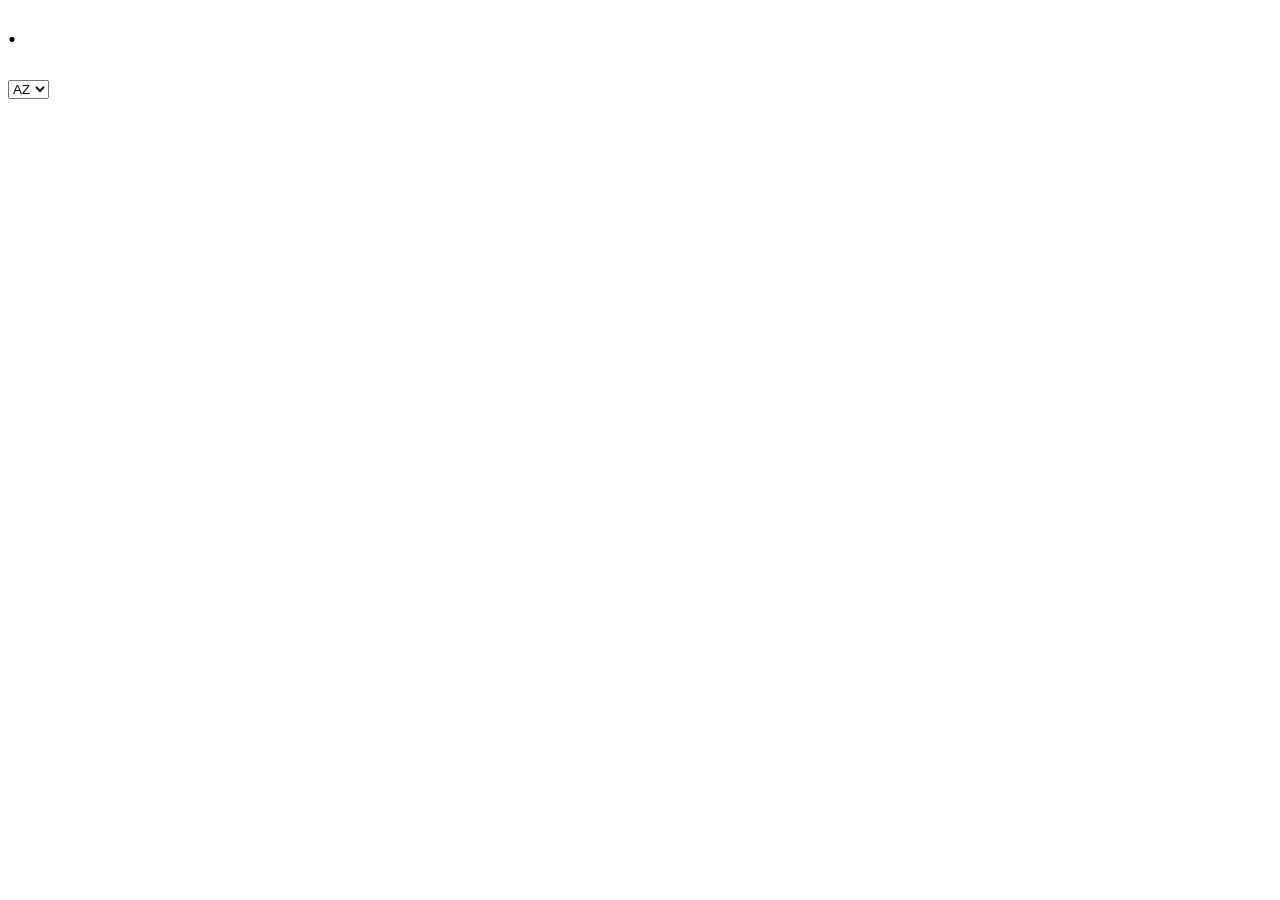
==== frontend/citizen/index.html @ bd2788e1 "chore: scaffold backend, frontend placeholders, seed data Co-Authored-By: Claude Opus 5.5 <noreply@a" ====
<!doctype html>
<html lang="az">
<head>
  <meta charset="utf-8">
  <meta name="viewport" content="width=device-width, initial-scale=1">
  <title data-i18n="citizen_title">Citizen</title>
  <link rel="stylesheet" href="https://unpkg.com/leaflet@1.9.4/dist/leaflet.css">
  <link rel="stylesheet" href="/shared/style.css">
</head>
<body>
  <header>
    <h1><span data-i18n="app_title"></span> · <span data-i18n="citizen_title"></span></h1>
    <nav>
      <a href="/dispatcher/" data-i18n="go_dispatcher"></a>
      <select id="lang-select" aria-label="lang"><option value="az">AZ</option><option value="en">EN</option></select>
    </nav>
  </header>
  <main>
    <p class="muted" data-i18n="placeholder"></p>
  </main>
  <script src="https://unpkg.com/leaflet@1.9.4/dist/leaflet.js"></script>
  <script src="/shared/i18n.js"></script>
  <script src="/shared/api.js"></script>
</body>
</html>
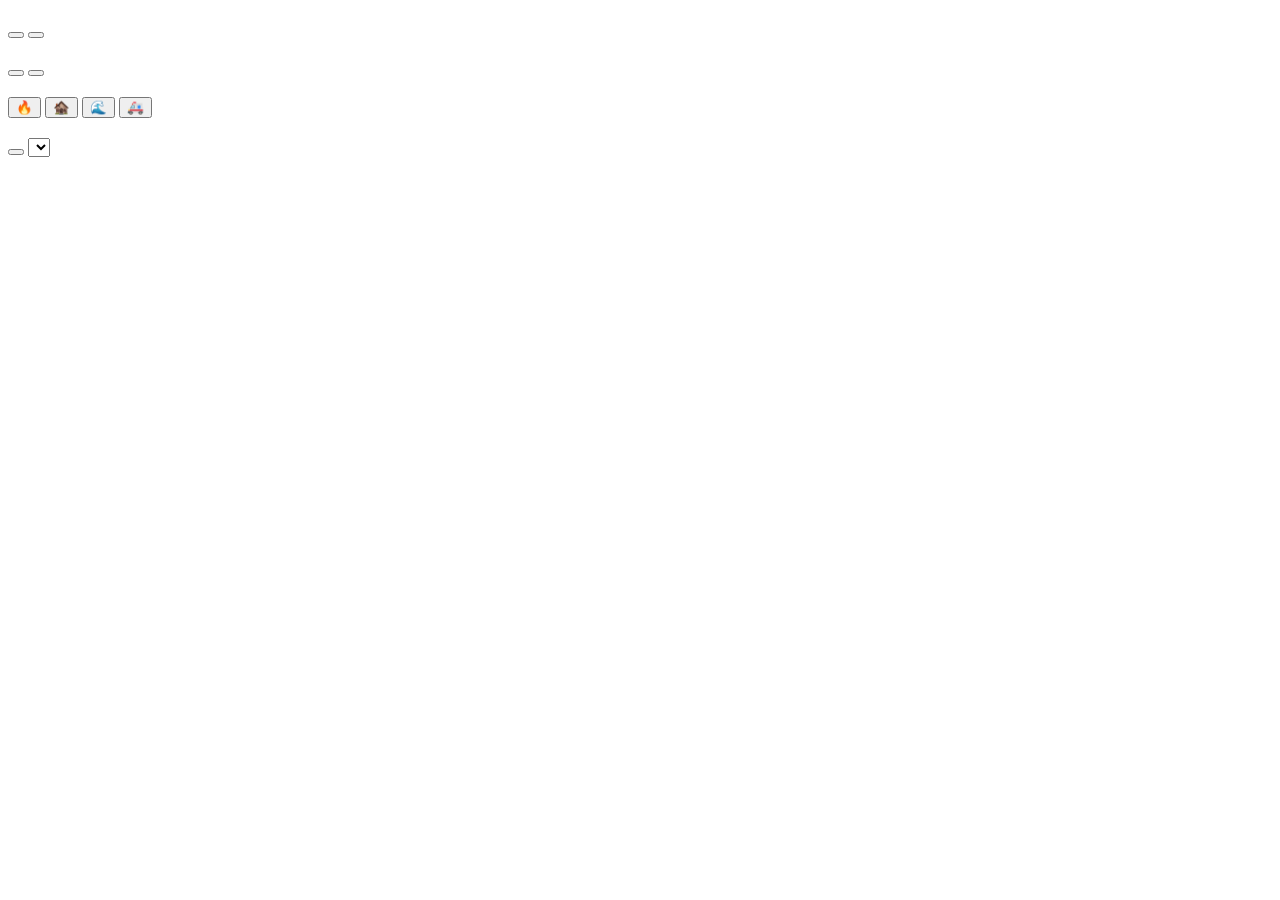
==== commit c57c5536: "feat: bilingual citizen app with live rerouting, SOS and priority mode Co-Authored-By: Claude Opus 5" ====
--- a/frontend/citizen/index.html
+++ b/frontend/citizen/index.html
@@ -3,23 +3,94 @@
 <head>
   <meta charset="utf-8">
   <meta name="viewport" content="width=device-width, initial-scale=1">
-  <title data-i18n="citizen_title">Citizen</title>
+  <title data-i18n="nav.citizen">Citizen</title>
   <link rel="stylesheet" href="https://unpkg.com/leaflet@1.9.4/dist/leaflet.css">
+  <link rel="icon" href="data:,">
   <link rel="stylesheet" href="/shared/style.css">
 </head>
 <body>
-  <header>
-    <h1><span data-i18n="app_title"></span> · <span data-i18n="citizen_title"></span></h1>
+  <header class="app-header">
+    <h1 data-i18n="app_title"></h1>
     <nav>
-      <a href="/dispatcher/" data-i18n="go_dispatcher"></a>
-      <select id="lang-select" aria-label="lang"><option value="az">AZ</option><option value="en">EN</option></select>
+      <div class="lang-switch" role="group" data-i18n-aria="lang.label">
+        <button type="button" data-lang="az" data-i18n="lang.az"></button>
+        <button type="button" data-lang="en" data-i18n="lang.en"></button>
+      </div>
+      <a href="/dispatcher/" data-i18n="nav.dispatcher"></a>
     </nav>
   </header>
-  <main>
-    <p class="muted" data-i18n="placeholder"></p>
+
+  <div id="banner" class="banner" role="alert" hidden>
+    <div>
+      <strong id="banner-title"></strong>
+      <p id="banner-text"></p>
+      <p id="banner-target"></p>
+    </div>
+    <button type="button" id="banner-close" class="btn" data-i18n="banner.dismiss"></button>
+  </div>
+
+  <main class="layout">
+    <section class="map-wrap">
+      <div id="map" role="application" data-i18n-aria="map.label"></div>
+    </section>
+
+    <div class="panel">
+      <section class="card" id="profile-card">
+        <h2 data-i18n="profile.title"></h2>
+        <div class="toggle">
+          <button type="button" class="btn" data-role="citizen" data-i18n="profile.citizen"></button>
+          <button type="button" class="btn" data-role="priority_citizen" data-i18n="profile.priority"></button>
+        </div>
+        <span id="priority-badge" class="badge" data-i18n="profile.badge" hidden></span>
+      </section>
+
+      <section class="card" id="sos-card">
+        <h2 data-i18n="sos.title"></h2>
+        <p class="hint" data-i18n="sos.hint"></p>
+        <div id="sos-buttons" class="sos-grid">
+          <button type="button" class="sos-btn" data-hazard="fire"><span class="icon" aria-hidden="true">🔥</span><span data-i18n="hazard.fire"></span></button>
+          <button type="button" class="sos-btn" data-hazard="collapse"><span class="icon" aria-hidden="true">🏚️</span><span data-i18n="hazard.collapse"></span></button>
+          <button type="button" class="sos-btn" data-hazard="flood"><span class="icon" aria-hidden="true">🌊</span><span data-i18n="hazard.flood"></span></button>
+          <button type="button" class="sos-btn" data-hazard="medical"><span class="icon" aria-hidden="true">🚑</span><span data-i18n="hazard.medical"></span></button>
+        </div>
+        <div id="sos-active" class="sos-active" hidden>
+          <h3 data-i18n="sos.active_title"></h3>
+          <p id="sos-active-hazard"></p>
+          <p id="sos-active-time" class="small"></p>
+          <p id="sos-active-priority"></p>
+          <button type="button" id="safe-btn" class="btn btn-safe" data-i18n="sos.safe_btn"></button>
+        </div>
+      </section>
+
+      <section class="card" id="location-card">
+        <h2 data-i18n="location.title"></h2>
+        <div class="row">
+          <button type="button" id="locate-btn" class="btn btn-primary" data-i18n="location.use_mine"></button>
+          <select id="district-select" class="btn" data-i18n-aria="location.district">
+            <option value="" data-i18n="location.district"></option>
+          </select>
+        </div>
+        <p class="hint" data-i18n="location.hint"></p>
+      </section>
+
+      <section class="card" id="route-card">
+        <h2 data-i18n="route.title"></h2>
+        <div id="route-body"></div>
+      </section>
+
+      <section class="card" id="nearest-card">
+        <h2 data-i18n="nearest.title"></h2>
+        <p class="hint" data-i18n="nearest.pick_hint"></p>
+        <ul id="nearest-list" class="shelter-list"></ul>
+      </section>
+    </div>
   </main>
+
+  <div id="toast" class="toast" role="status" aria-live="polite" hidden></div>
+
   <script src="https://unpkg.com/leaflet@1.9.4/dist/leaflet.js"></script>
   <script src="/shared/i18n.js"></script>
   <script src="/shared/api.js"></script>
+  <script src="/citizen.js"></script>
 </body>
 </html>
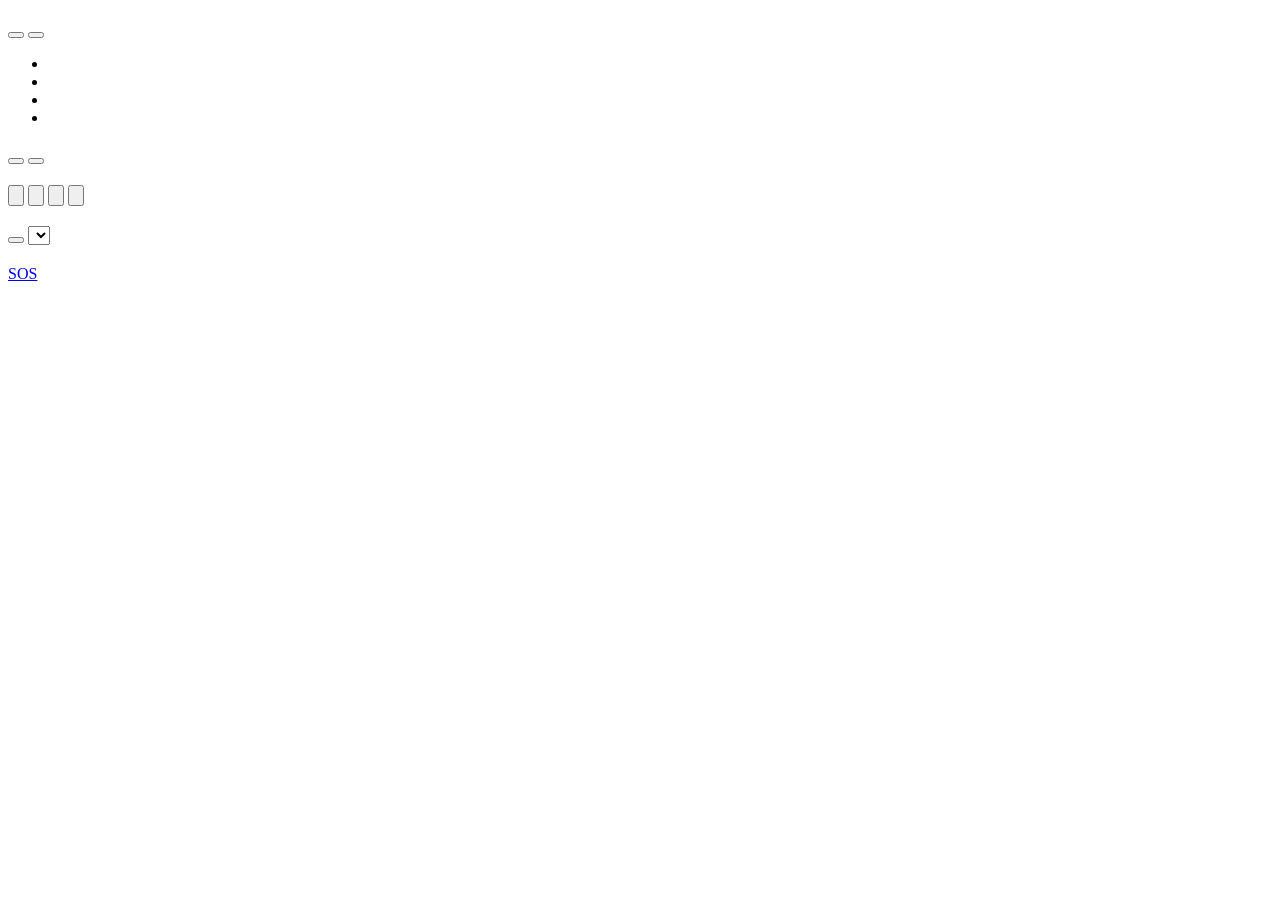
==== commit 3402c75b: "style: redesign citizen app and dispatcher dashboard Co-Authored-By: Claude Opus 5.5 <noreply@anthro" ====
--- a/frontend/citizen/index.html
+++ b/frontend/citizen/index.html
@@ -4,11 +4,11 @@
   <meta charset="utf-8">
   <meta name="viewport" content="width=device-width, initial-scale=1">
   <title data-i18n="nav.citizen">Citizen</title>
-  <link rel="stylesheet" href="https://unpkg.com/leaflet@1.9.4/dist/leaflet.css">
+  <link rel="stylesheet" href="/vendor/leaflet/leaflet.css">
   <link rel="icon" href="data:,">
   <link rel="stylesheet" href="/shared/style.css">
 </head>
-<body>
+<body class="citizen">
   <header class="app-header">
     <h1 data-i18n="app_title"></h1>
     <nav>
@@ -19,6 +19,8 @@
       <a href="/dispatcher/" data-i18n="nav.dispatcher"></a>
     </nav>
   </header>
+
+  <div id="offline-notice" class="notice-offline" role="status" data-i18n="notice.offline_backup_routing" hidden></div>
 
   <div id="banner" class="banner" role="alert" hidden>
     <div>
@@ -32,26 +34,37 @@
   <main class="layout">
     <section class="map-wrap">
       <div id="map" role="application" data-i18n-aria="map.label"></div>
+      <ul class="map-legend" data-i18n-aria="legend.title">
+        <li><i class="lg-you"></i><span data-i18n="location.you"></span></li>
+        <li><i class="lg-route"></i><span data-i18n="legend.route"></span></li>
+        <li><i class="lg-shelter"></i><span data-i18n="legend.shelter"></span></li>
+        <li><i class="lg-closed"></i><span data-i18n="legend.closed"></span></li>
+      </ul>
     </section>
 
     <div class="panel">
-      <section class="card" id="profile-card">
-        <h2 data-i18n="profile.title"></h2>
-        <div class="toggle">
+      <section class="card status-strip" id="profile-card">
+        <h2 class="sr-only" data-i18n="profile.title"></h2>
+        <div class="toggle" role="group" data-i18n-aria="profile.title">
           <button type="button" class="btn" data-role="citizen" data-i18n="profile.citizen"></button>
           <button type="button" class="btn" data-role="priority_citizen" data-i18n="profile.priority"></button>
         </div>
         <span id="priority-badge" class="badge" data-i18n="profile.badge" hidden></span>
       </section>
 
+      <section class="card route-card" id="route-card">
+        <h2 data-i18n="route.title"></h2>
+        <div id="route-body"></div>
+      </section>
+
       <section class="card" id="sos-card">
         <h2 data-i18n="sos.title"></h2>
         <p class="hint" data-i18n="sos.hint"></p>
         <div id="sos-buttons" class="sos-grid">
-          <button type="button" class="sos-btn" data-hazard="fire"><span class="icon" aria-hidden="true">🔥</span><span data-i18n="hazard.fire"></span></button>
-          <button type="button" class="sos-btn" data-hazard="collapse"><span class="icon" aria-hidden="true">🏚️</span><span data-i18n="hazard.collapse"></span></button>
-          <button type="button" class="sos-btn" data-hazard="flood"><span class="icon" aria-hidden="true">🌊</span><span data-i18n="hazard.flood"></span></button>
-          <button type="button" class="sos-btn" data-hazard="medical"><span class="icon" aria-hidden="true">🚑</span><span data-i18n="hazard.medical"></span></button>
+          <button type="button" class="sos-btn hz-fire" data-hazard="fire"><span class="icon"><svg viewBox="0 0 24 24" aria-hidden="true"><path d="M12 2c1 3.5 5 6 5 11a5 5 0 0 1-10 0c0-2.4 1.2-4 2.5-5.2.3 1.8 1.2 2.9 2.3 3.4C11 8.6 11.3 5 12 2z"/></svg></span><span data-i18n="hazard.fire"></span></button>
+          <button type="button" class="sos-btn hz-collapse" data-hazard="collapse"><span class="icon"><svg viewBox="0 0 24 24" aria-hidden="true"><path d="M3 21V9l7-5 7 5v3l-3 2 2 2-3 2 1 3H3zm4-8v3h3v-3H7zm12 1 2 1-1 6h-2l1-4-2-1 2-2z"/></svg></span><span data-i18n="hazard.collapse"></span></button>
+          <button type="button" class="sos-btn hz-flood" data-hazard="flood"><span class="icon"><svg viewBox="0 0 24 24" aria-hidden="true"><path d="M12 2s-5 6-5 9a5 5 0 0 0 10 0c0-3-5-9-5-9zM2 18c2 0 2-1.5 4-1.5S8 18 10 18s2-1.5 4-1.5 2 1.5 4 1.5 2-1.5 4-1.5V20c-2 0-2 1.5-4 1.5S16 20 14 20s-2 1.5-4 1.5S8 20 6 20s-2 1.5-4 1.5z"/></svg></span><span data-i18n="hazard.flood"></span></button>
+          <button type="button" class="sos-btn hz-medical" data-hazard="medical"><span class="icon"><svg viewBox="0 0 24 24" aria-hidden="true"><path d="M9 3h6v6h6v6h-6v6H9v-6H3V9h6z"/></svg></span><span data-i18n="hazard.medical"></span></button>
         </div>
         <div id="sos-active" class="sos-active" hidden>
           <h3 data-i18n="sos.active_title"></h3>
@@ -73,11 +86,6 @@
         <p class="hint" data-i18n="location.hint"></p>
       </section>
 
-      <section class="card" id="route-card">
-        <h2 data-i18n="route.title"></h2>
-        <div id="route-body"></div>
-      </section>
-
       <section class="card" id="nearest-card">
         <h2 data-i18n="nearest.title"></h2>
         <p class="hint" data-i18n="nearest.pick_hint"></p>
@@ -86,10 +94,13 @@
     </div>
   </main>
 
+  <a href="#sos-card" class="sos-fab" data-i18n-aria="sos.title">SOS</a>
+
   <div id="toast" class="toast" role="status" aria-live="polite" hidden></div>
 
-  <script src="https://unpkg.com/leaflet@1.9.4/dist/leaflet.js"></script>
+  <script src="/vendor/leaflet/leaflet.js"></script>
   <script src="/shared/i18n.js"></script>
+  <script src="/shared/map.js"></script>
   <script src="/shared/api.js"></script>
   <script src="/citizen.js"></script>
 </body>
